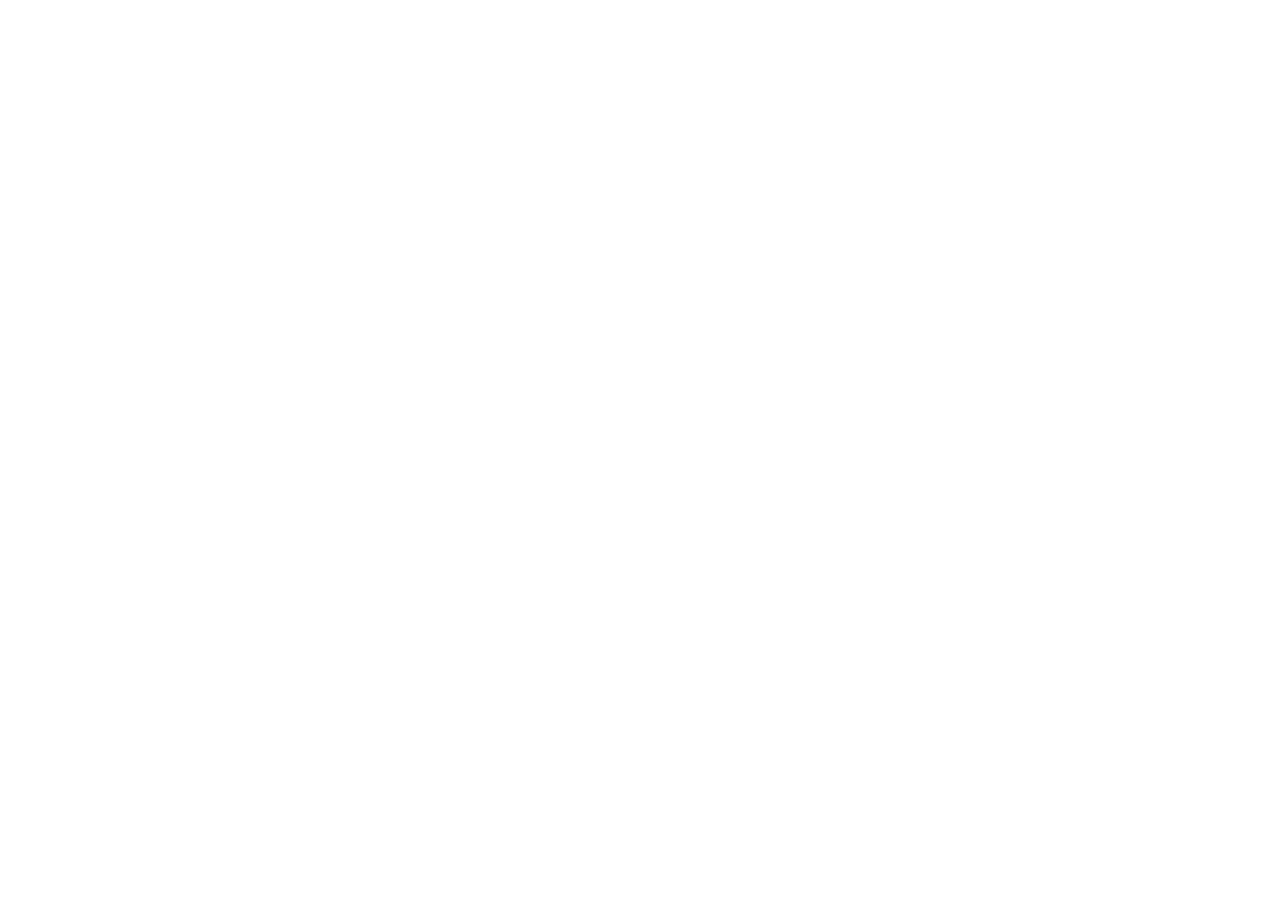
==== index.html @ 4c263947 "first commit" ====
<!DOCTYPE html>
<html lang="en">
<head>
    <meta charset="UTF-8">
    <meta name="viewport" content="width=device-width, initial-scale=1.0">
    <title>Document</title>
</head>
<body>
    
</body>
</html>
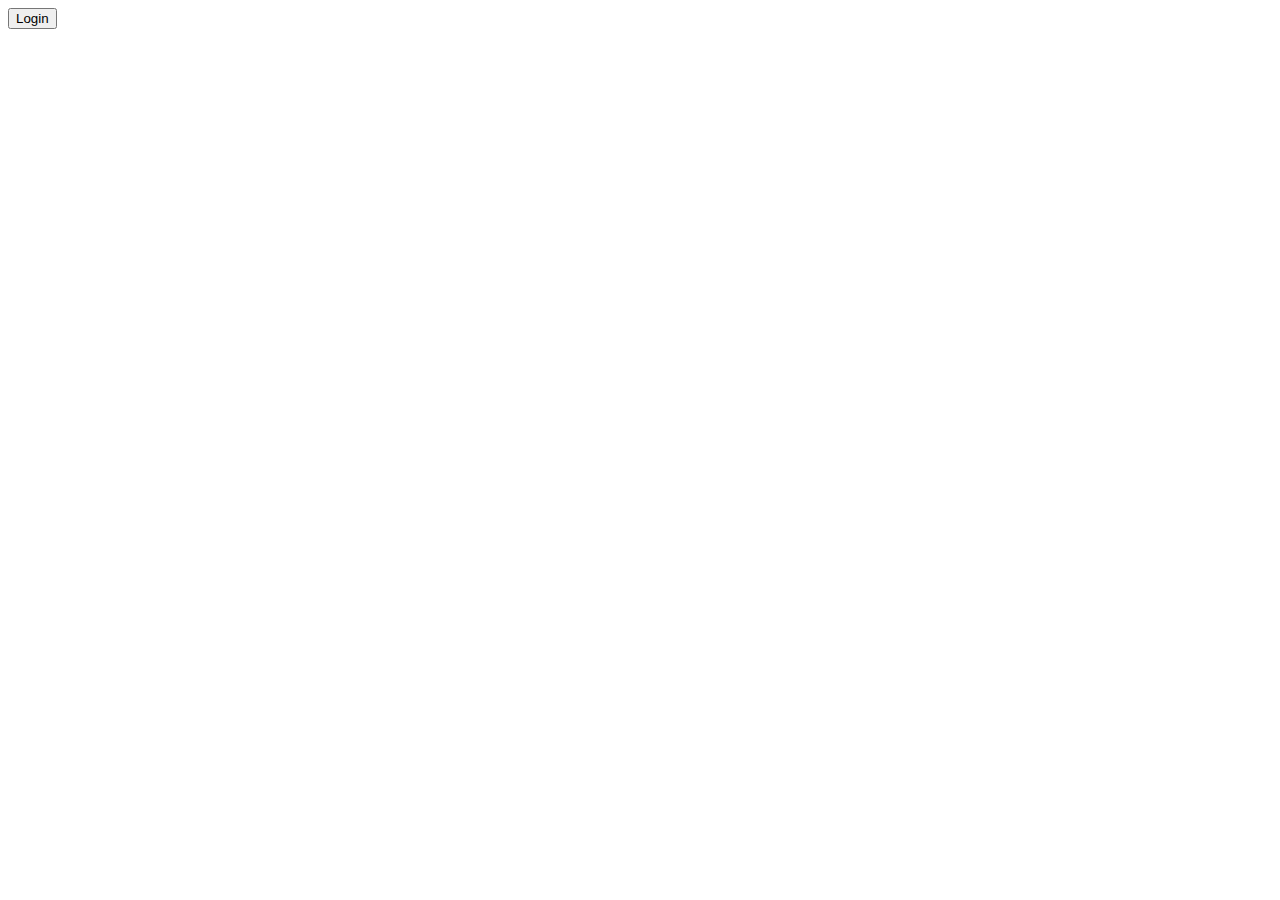
==== commit fe16bc36: "9/8" ====
--- a/index.html
+++ b/index.html
@@ -1,11 +1,34 @@
 <!DOCTYPE html>
 <html lang="en">
-<head>
-    <meta charset="UTF-8">
-    <meta name="viewport" content="width=device-width, initial-scale=1.0">
-    <title>Document</title>
-</head>
-<body>
-    
-</body>
-</html>+	<head>
+		<meta charset="UTF-8" />
+		<meta name="viewport" content="width=device-width, initial-scale=1.0" />
+		<title>Login</title>
+		<link rel="stylesheet" href="./css_admin/style.css" />
+		<link
+			rel="stylesheet"
+			href="https://cdnjs.cloudflare.com/ajax/libs/meyer-reset/2.0/reset.min.css"
+		/>
+		<link
+			rel="stylesheet"
+			href="https://cdnjs.cloudflare.com/ajax/libs/font-awesome/6.5.2/css/all.min.css"
+			integrity="sha512-SnH5WK+bZxgPHs44uWIX+LLJAJ9/2PkPKZ5QiAj6Ta86w+fsb2TkcmfRyVX3pBnMFcV7oQPJkl9QevSCWr3W6A=="
+			crossorigin="anonymous"
+			referrerpolicy="no-referrer"
+		/>
+	</head>
+	<body>
+		<div class="login-container">
+				<button type="button" onclick="location.href = 'main.html'">Login</button>
+			</form>
+
+			</div>
+		</div>
+
+
+
+
+		<script src="./js/index.js"></script>
+
+	</body>
+</html>
